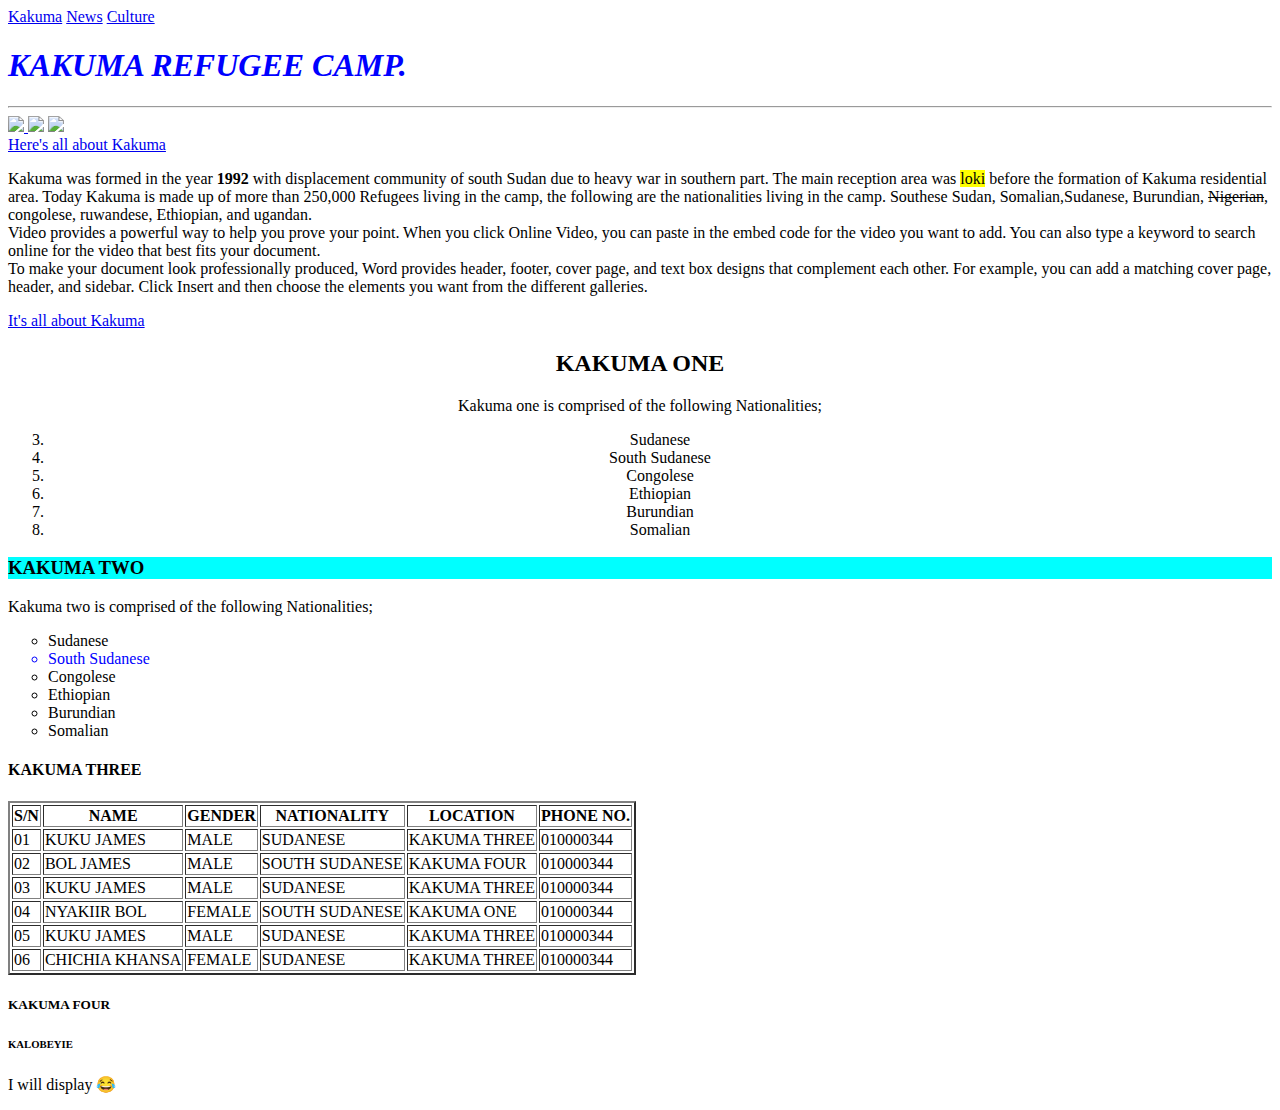
==== Home.html @ f7616251 "Add files via upload" ====
<!DOCTYPE html>
<html>
<head>
	<meta charset="utf-8">
	<meta name="viewport" content="width=device-width, initial-scale=1">
	<title>www.com</title>
	<a href="Home.html" target="_blank">Kakuma</a>
	<a href="News.html" target="_blank">News</a>
	<a href="Cuture.html">Culture</a>
	<link rel="icon" type="image/jpg" href="logo.jpg">

</head>
<body>
	<h1 style="color:blue;"><i>KAKUMA REFUGEE CAMP.</i></h1><hr>
	<a href="kakuma.jpg">
	<img src="kakuma.jpg" width="20%"> 
	</a>
	<a href="kkm.jpg"><img src="kkm.jpg" width="25%"></a>
	<a href="km.jpg"><img src="km.jpg" width="16.9%"></a><br>
	<a href="https://kanere.org/about-kakuma-refugee-camp/">Here's all about Kakuma</a>

	<p>Kakuma was formed in the year <b>1992</b> with displacement community of south Sudan due to heavy war in southern part. The main reception area was <mark>loki</mark> before the formation of Kakuma residential area. Today Kakuma is made up of more than 250,000 Refugees living in the camp, the following are the nationalities living in the camp. Southese Sudan, Somalian,Sudanese, Burundian, <del>Nigerian</del>, congolese, ruwandese, Ethiopian, and ugandan.<br>Video provides a powerful way to help you prove your point. When you click Online Video, you can paste in the embed code for the video you want to add. You can also type a keyword to search online for the video that best fits your document.<br>To make your document look professionally produced, Word provides header, footer, cover page, and text box designs that complement each other. For example, you can add a matching cover page, header, and sidebar. Click Insert and then choose the elements you want from the different galleries.</p><a href="https://kanere.org/about-kakuma-refugee-camp/">It's all about Kakuma</a>
	<h2 style="text-align: center;">KAKUMA ONE</h2>
	<p style="text-align: center;">Kakuma one is comprised of the following Nationalities;</p>
	<ol type="1" start="3" style="text-align: center;">
		<li>Sudanese</li>
		<li>South Sudanese</li>
		<li>Congolese</li>
		<li>Ethiopian</li>
		<li>Burundian</li>
		<li>Somalian</li>
	</ol>

	<h3 style="background-color: aqua;">KAKUMA TWO</h3>
	<p>Kakuma two is comprised of the following Nationalities;</p>
	<ul type="circle">
		<li>Sudanese</li>
		<li style="color: blue;">South Sudanese</li>
		<li>Congolese</li>
		<li>Ethiopian</li>
		<li>Burundian</li>
		<li>Somalian</li>
	</ul>

	<h4>KAKUMA THREE</h4>
	<table border="2PX">
		<tr>
			<th>S/N</th>
			<th>NAME</th>
			<th>GENDER</th>
			<th>NATIONALITY</th>
			<th>LOCATION</th>
			<th>PHONE NO.</th>
		</tr>
		<tr>
			<td>01</td>
			<td>KUKU JAMES</td>
			<td>MALE</td>
			<td>SUDANESE</td>
			<td>KAKUMA THREE</td>
			<td>010000344</td>
		</tr>
		<tr>
			<td>02</td>
			<td>BOL JAMES</td>
			<td>MALE</td>
			<td> SOUTH SUDANESE</td>
			<td>KAKUMA FOUR</td>
			<td>010000344</td>
		</tr>
		<tr>
			<td>03</td>
			<td>KUKU JAMES</td>
			<td>MALE</td>
			<td>SUDANESE</td>
			<td>KAKUMA THREE</td>
			<td>010000344</td>
		</tr>
		<tr>
			<td>04</td>
			<td>NYAKIIR BOL</td>
			<td>FEMALE</td>
			<td>SOUTH SUDANESE</td>
			<td>KAKUMA ONE</td>
			<td>010000344</td>
		</tr>
		<tr>
			<td>05</td>
			<td>KUKU JAMES</td>
			<td>MALE</td>
			<td>SUDANESE</td>
			<td>KAKUMA THREE</td>
			<td>010000344</td>
		</tr>
		<tr>
			<td>06</td>
			<td>CHICHIA KHANSA</td>
			<td>FEMALE</td>
			<td>SUDANESE</td>
			<td>KAKUMA THREE</td>
			<td>010000344</td>
		</tr>
	</table>
	<H5>KAKUMA FOUR</H5>
	<h6>KALOBEYIE</h6>
	<p>I will display &#128514;</p>

</body>
</html>
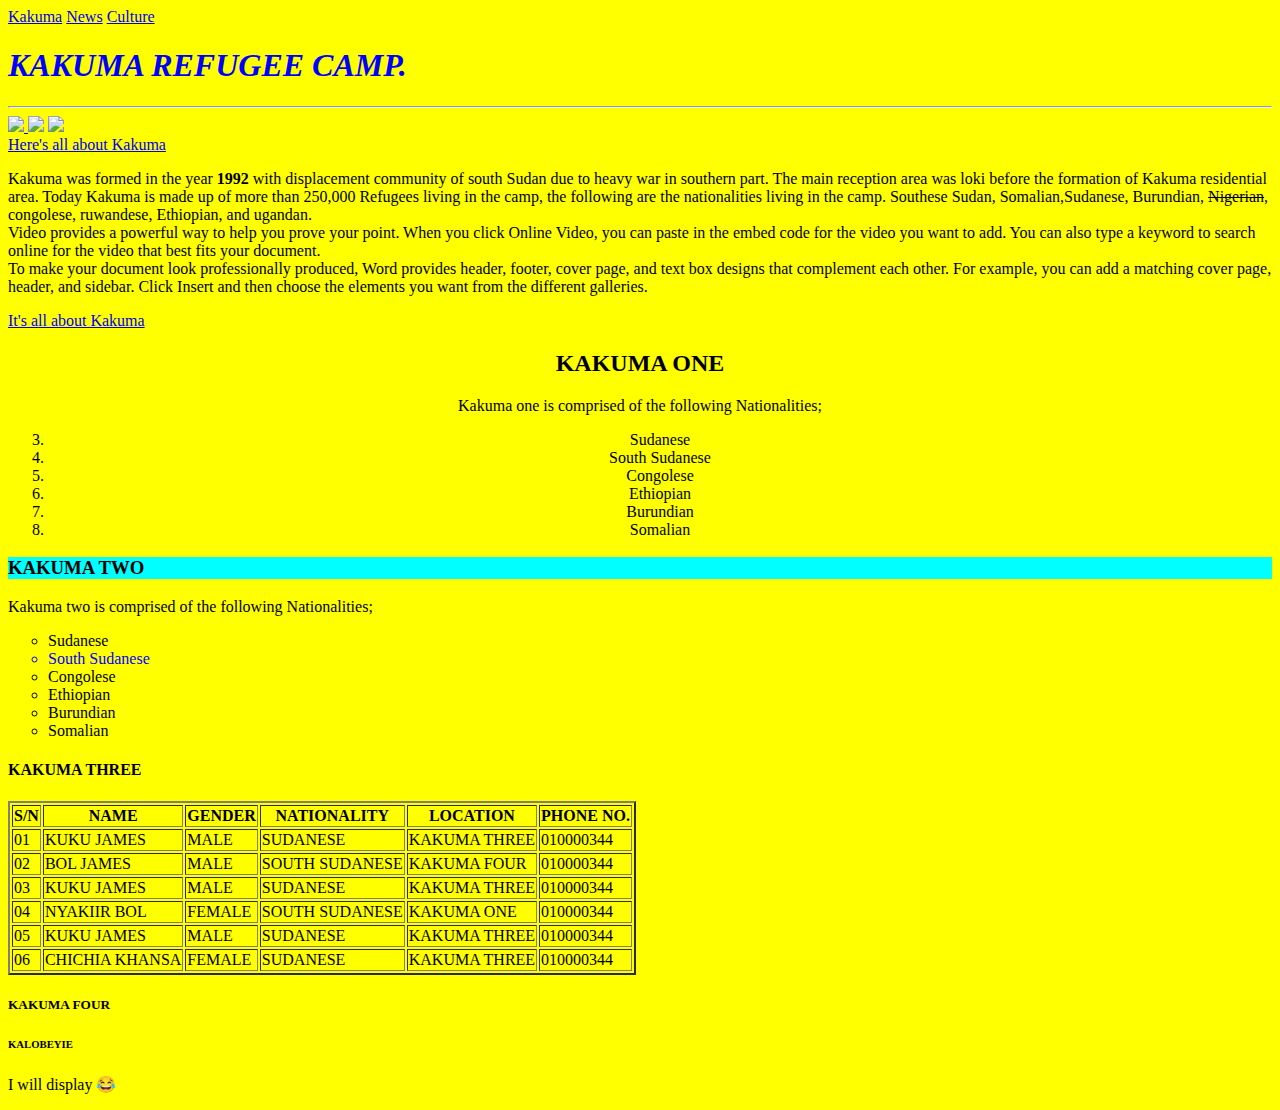
==== commit da6c3cb3: "I have changed the background color to yellow on home file" ====
--- a/Home.html
+++ b/Home.html
@@ -10,7 +10,7 @@
 	<link rel="icon" type="image/jpg" href="logo.jpg">
 
 </head>
-<body>
+<body bgcolor="yellow">
 	<h1 style="color:blue;"><i>KAKUMA REFUGEE CAMP.</i></h1><hr>
 	<a href="kakuma.jpg">
 	<img src="kakuma.jpg" width="20%"> 
